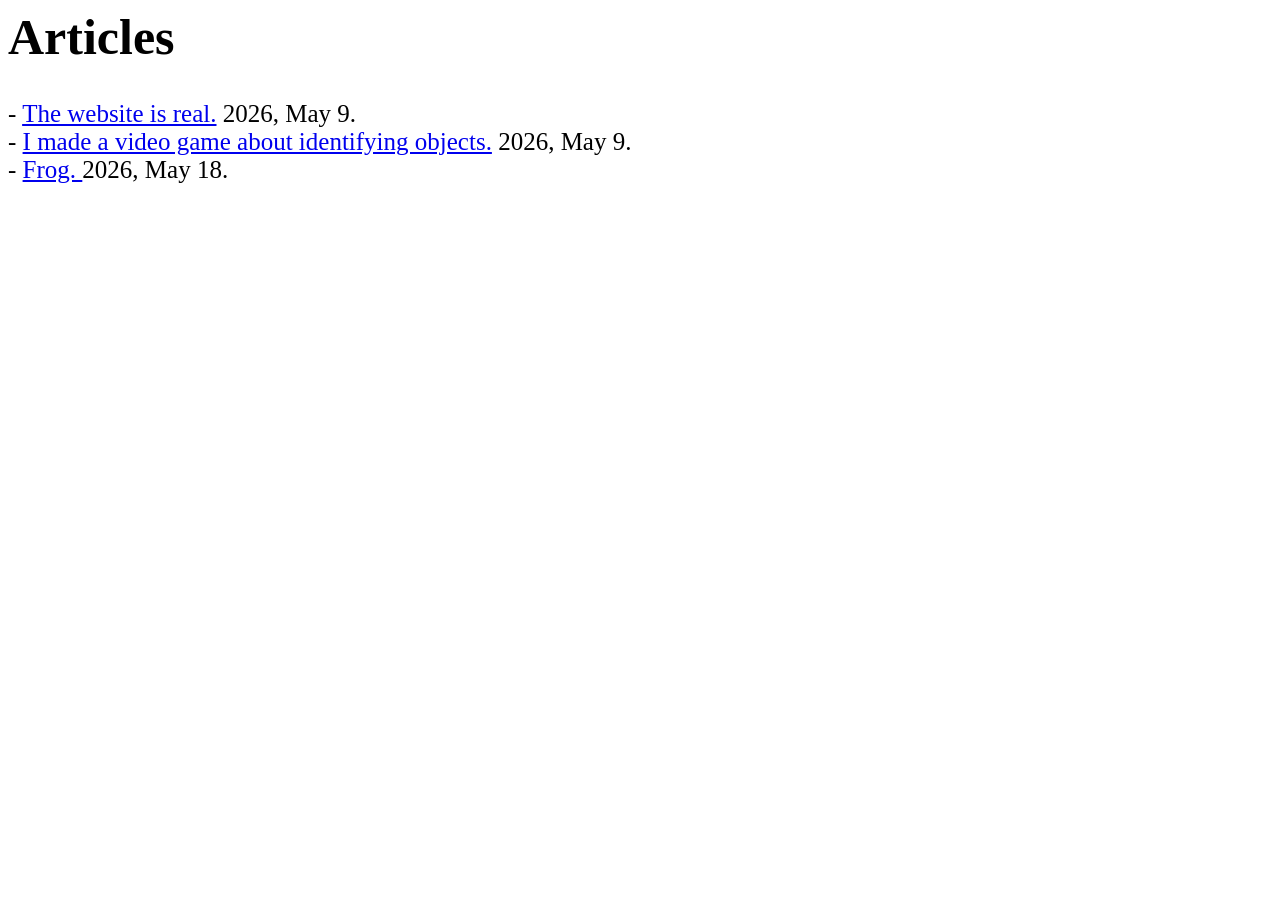
==== index.html @ 863d7802 "." ====
<html>
    <head>
        <link rel="stylesheet" href="mystyle.css">
    </head>

    <body style="background-color:rgb(255, 255, 255); font-size: 25px; ">
        <h1>Articles</h1>
         - <a href="articles/the_website/the_website.html">The website is real.</a> 2026, May 9.<br>
         - <a href="articles/identification/identification.html">I made a video game about identifying objects.</a> 2026, May 9.<br>
         - <a href="articles/docsite/Website.html"> Frog. </a> 2026, May 18.<br>
    </body>
    
</html>
---- mystyle.css ----
.center {
  display: block;
  margin-left: auto;
  margin-right: auto;
  /* width: 50%; */
}

.callout {
  border:2px solid black;
  background-color:rgb(208, 240, 193);
}

body {
    font-size: 25px;
}
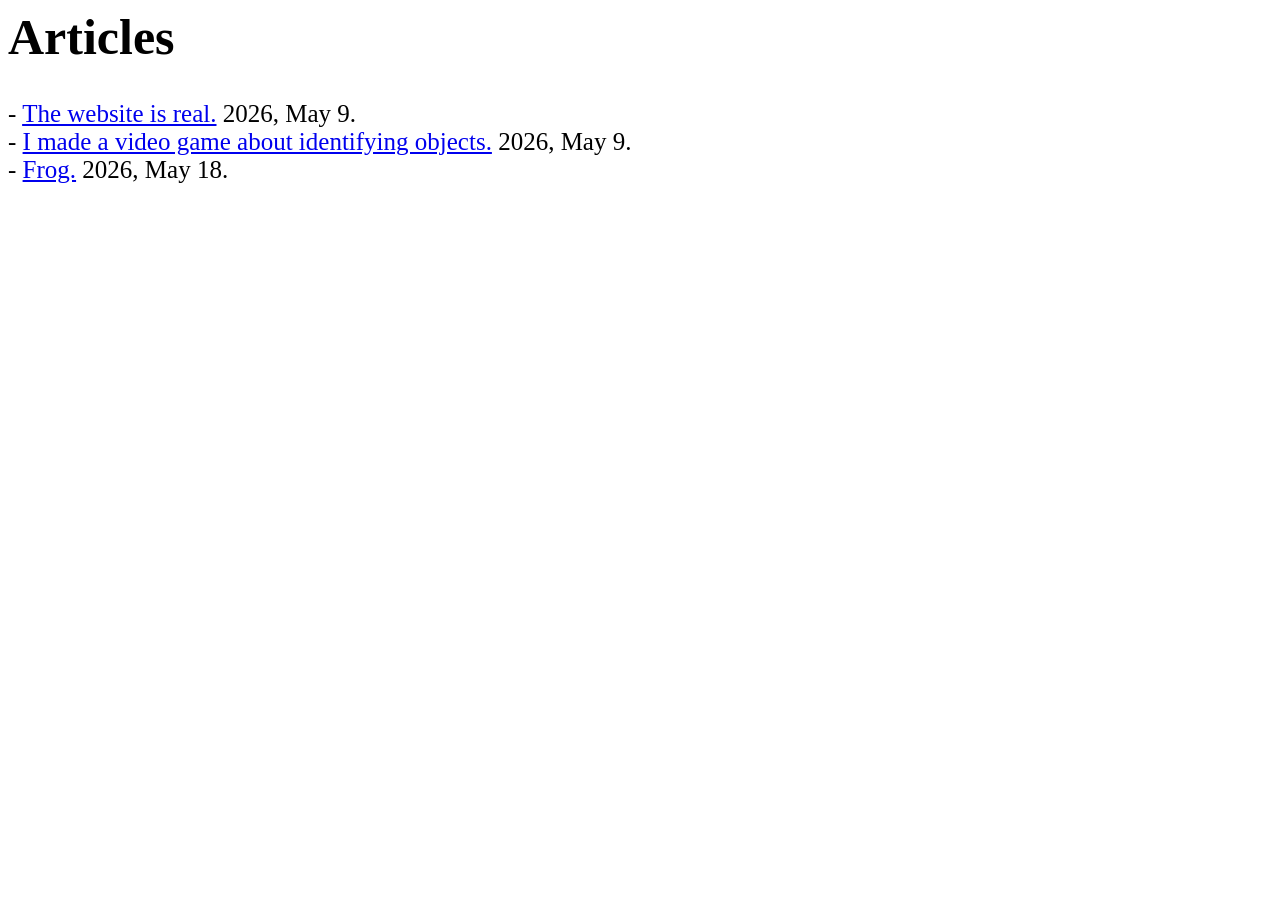
==== commit 97fae801: "." ====
--- a/index.html
+++ b/index.html
@@ -7,7 +7,7 @@
         <h1>Articles</h1>
          - <a href="articles/the_website/the_website.html">The website is real.</a> 2026, May 9.<br>
          - <a href="articles/identification/identification.html">I made a video game about identifying objects.</a> 2026, May 9.<br>
-         - <a href="articles/docsite/Website.html"> Frog. </a> 2026, May 18.<br>
+         - <a href="articles/docsite/Website.html"> Frog.</a> 2026, May 18.<br>
     </body>
     
 </html>
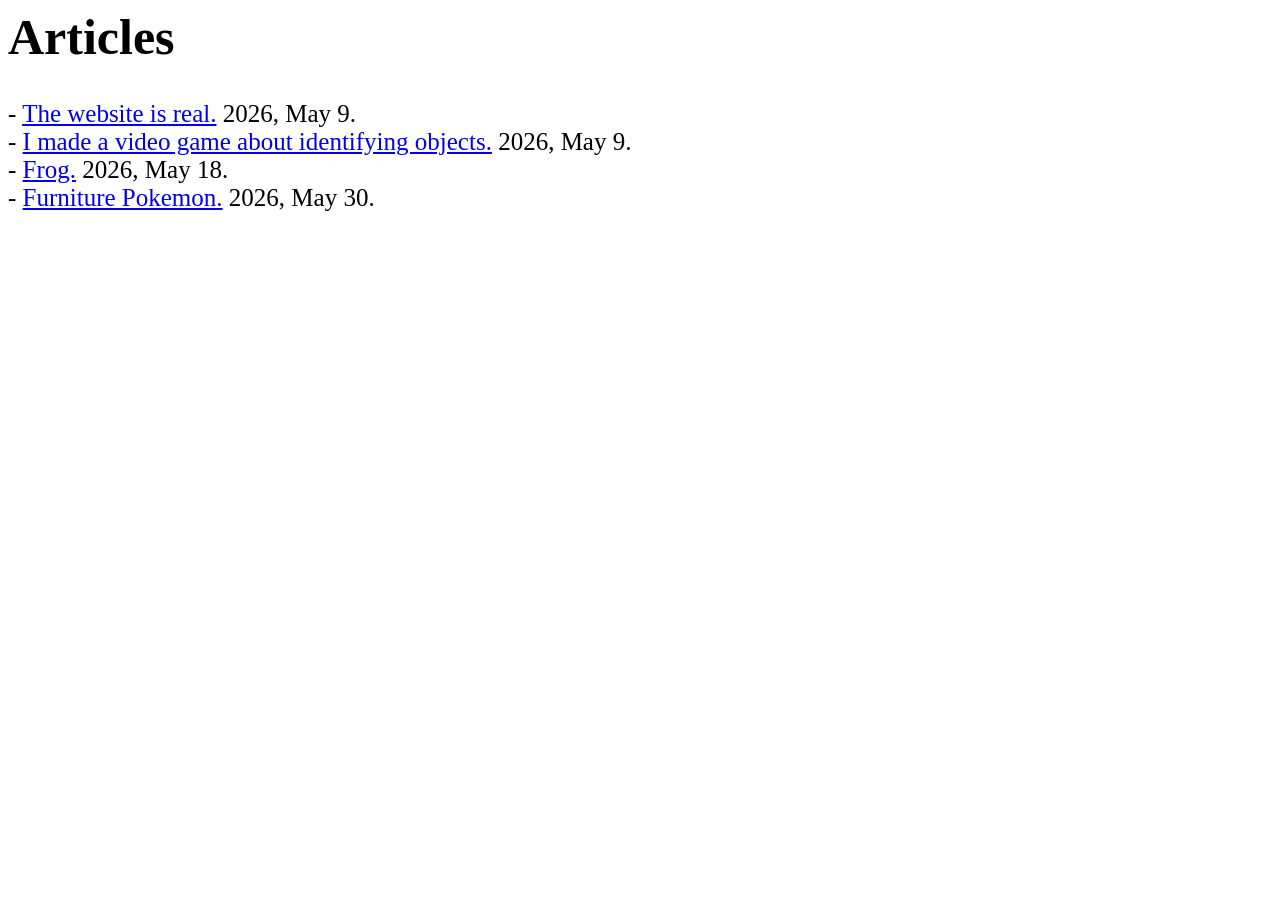
==== commit b84edb35: "." ====
--- a/index.html
+++ b/index.html
@@ -8,6 +8,7 @@
          - <a href="articles/the_website/the_website.html">The website is real.</a> 2026, May 9.<br>
          - <a href="articles/identification/identification.html">I made a video game about identifying objects.</a> 2026, May 9.<br>
          - <a href="articles/docsite/Website.html"> Frog.</a> 2026, May 18.<br>
+         - <a href="articles/furnish/furnish.html"> Furniture Pokemon.</a> 2026, May 30.<br>
     </body>
     
 </html>
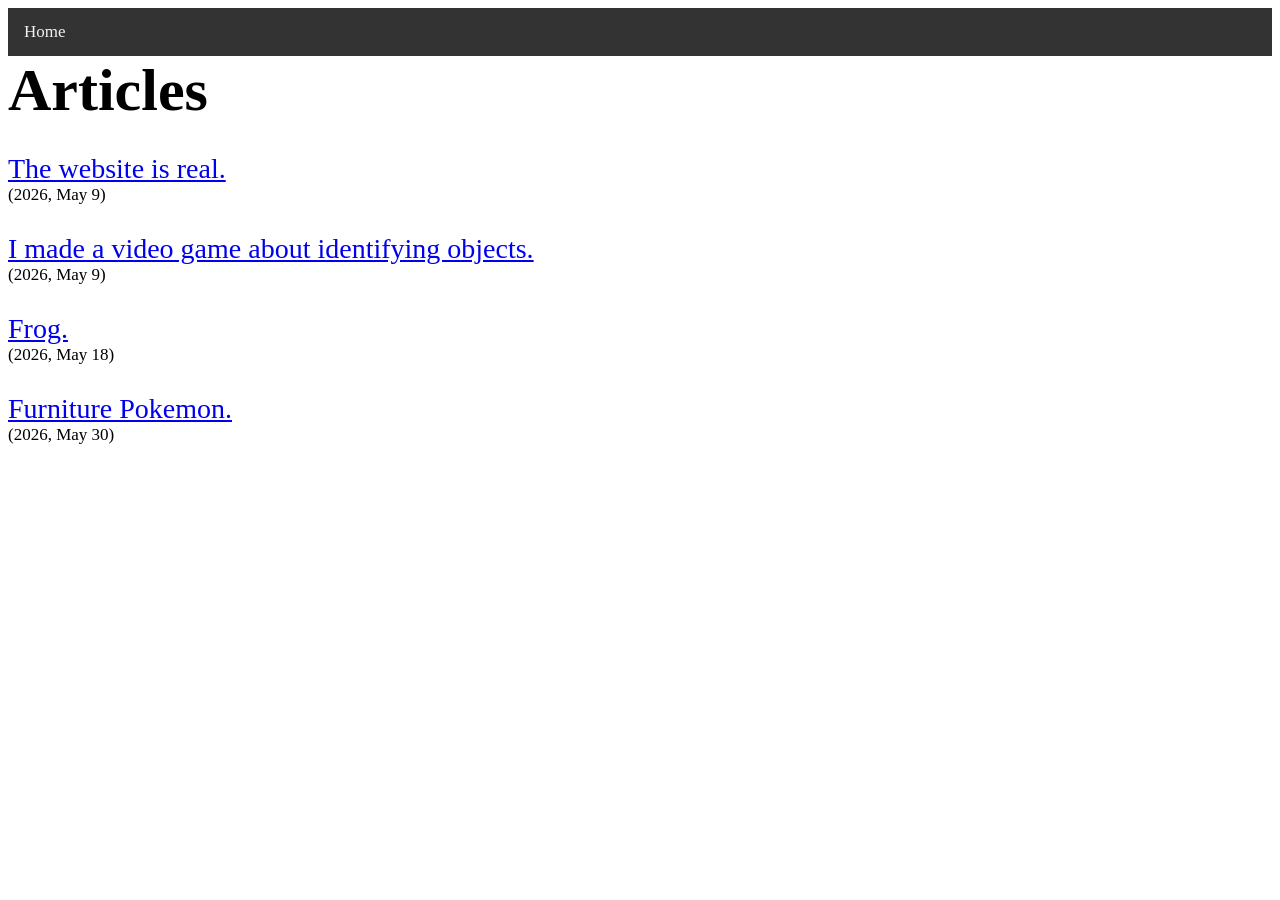
==== commit 97f972e7: "." ====
--- a/index.html
+++ b/index.html
@@ -3,12 +3,37 @@
         <link rel="stylesheet" href="mystyle.css">
     </head>
 
-    <body style="background-color:rgb(255, 255, 255); font-size: 25px; ">
-        <h1>Articles</h1>
-         - <a href="articles/the_website/the_website.html">The website is real.</a> 2026, May 9.<br>
-         - <a href="articles/identification/identification.html">I made a video game about identifying objects.</a> 2026, May 9.<br>
-         - <a href="articles/docsite/Website.html"> Frog.</a> 2026, May 18.<br>
-         - <a href="articles/furnish/furnish.html"> Furniture Pokemon.</a> 2026, May 30.<br>
+    <div class="topnav">
+        <a href="../../index.html">Home</a>
+    </div>
+
+    <body>
+        <h1 style="font-size: 60; margin-top: 0%; margin-bottom: 0%;" >Articles</h1>
+    
+        <p class="article">
+            <a href="articles/the_website/the_website.html">The website is real.</a>
+            <span class="date"><br>(2026, May 9)</span><br>
+        </p>
+
+        <p class="article">
+            <a href="articles/identification/identification.html">I made a video game about identifying objects.</a>
+            <span class="date"><br>(2026, May 9)</span><br>
+        </p>
+
+        <p class="article">
+            <a href="articles/docsite/Website.html">Frog.</a>
+            <span class="date"><br>(2026, May 18)</span><br>
+        </p>
+
+        <p class="article">
+            <a href="articles/furnish/furnish.html">Furniture Pokemon.</a>
+            <span class="date"><br>(2026, May 30)</span><br>
+        </p>
+
+        <!-- <p class="article">
+            <a href="articles/the_website/the_website.html">The website is real.</a>
+            <span class="date"><br>(2026, May 9)</span><br>
+        </p> -->
     </body>
     
 </html>
--- a/mystyle.css
+++ b/mystyle.css
@@ -12,4 +12,40 @@
 
 body {
     font-size: 25px;
+}
+
+.article {
+  font-size: 28px;
+}
+
+.date {
+  font-size: 17px;
+  /* margin: 0px; */
+}
+
+.topnav {
+  background-color: #333;
+  overflow: hidden;
+}
+
+/* Style the links inside the navigation bar */
+.topnav a {
+  float: left;
+  color: #f2f2f2;
+  text-align: center;
+  padding: 14px 16px;
+  text-decoration: none;
+  font-size: 17px;
+}
+
+/* Change the color of links on hover */
+.topnav a:hover {
+  background-color: #ddd;
+  color: black;
+}
+
+/* Add a color to the active/current link */
+.topnav a.active {
+  background-color: #04AA6D;
+  color: white;
 }
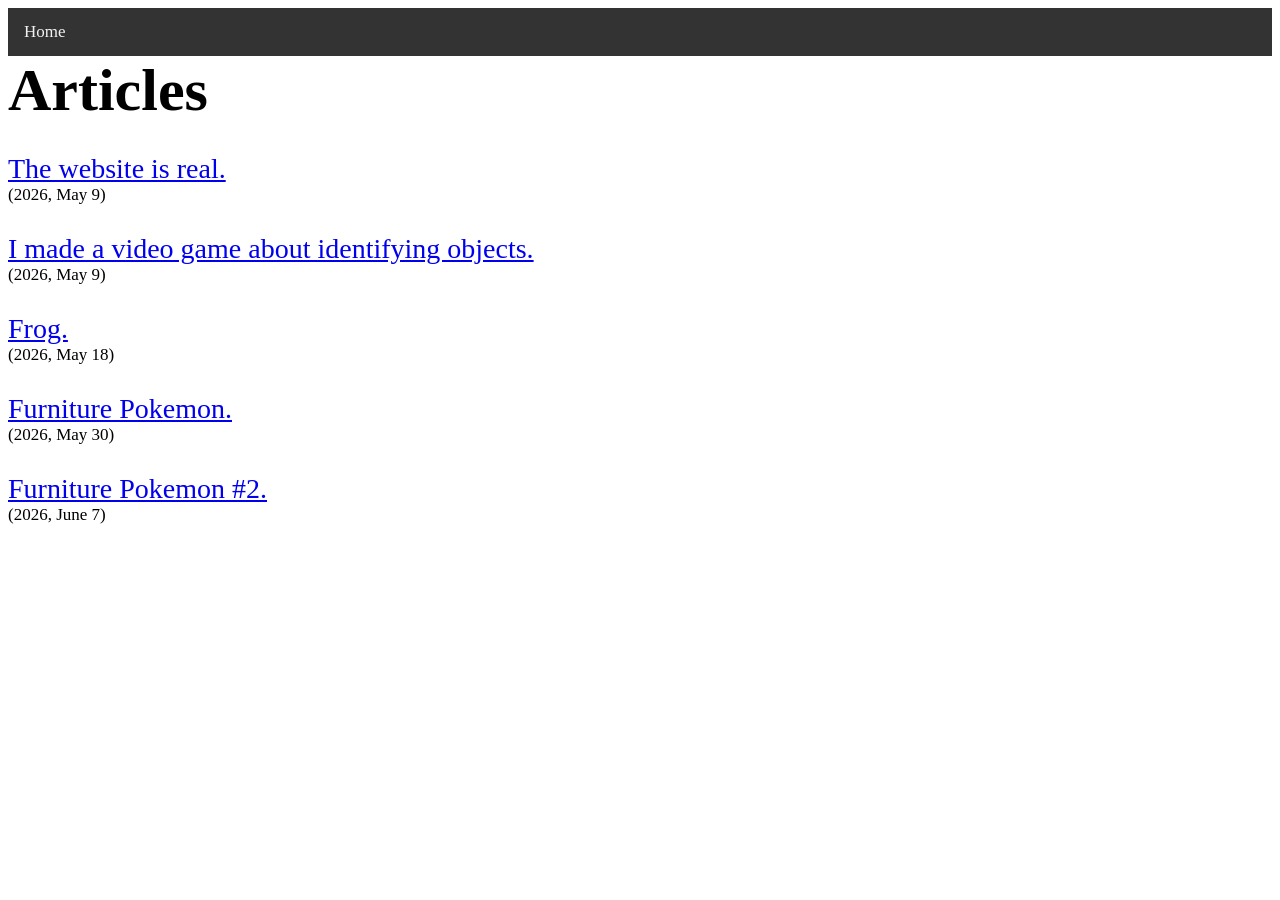
==== commit 31a264c2: "." ====
--- a/index.html
+++ b/index.html
@@ -30,6 +30,10 @@
             <span class="date"><br>(2026, May 30)</span><br>
         </p>
 
+        <p class="article">
+            <a href="articles/furnish2/furnish2.html">Furniture Pokemon #2.</a>
+            <span class="date"><br>(2026, June 7)</span><br>
+        </p>
         <!-- <p class="article">
             <a href="articles/the_website/the_website.html">The website is real.</a>
             <span class="date"><br>(2026, May 9)</span><br>
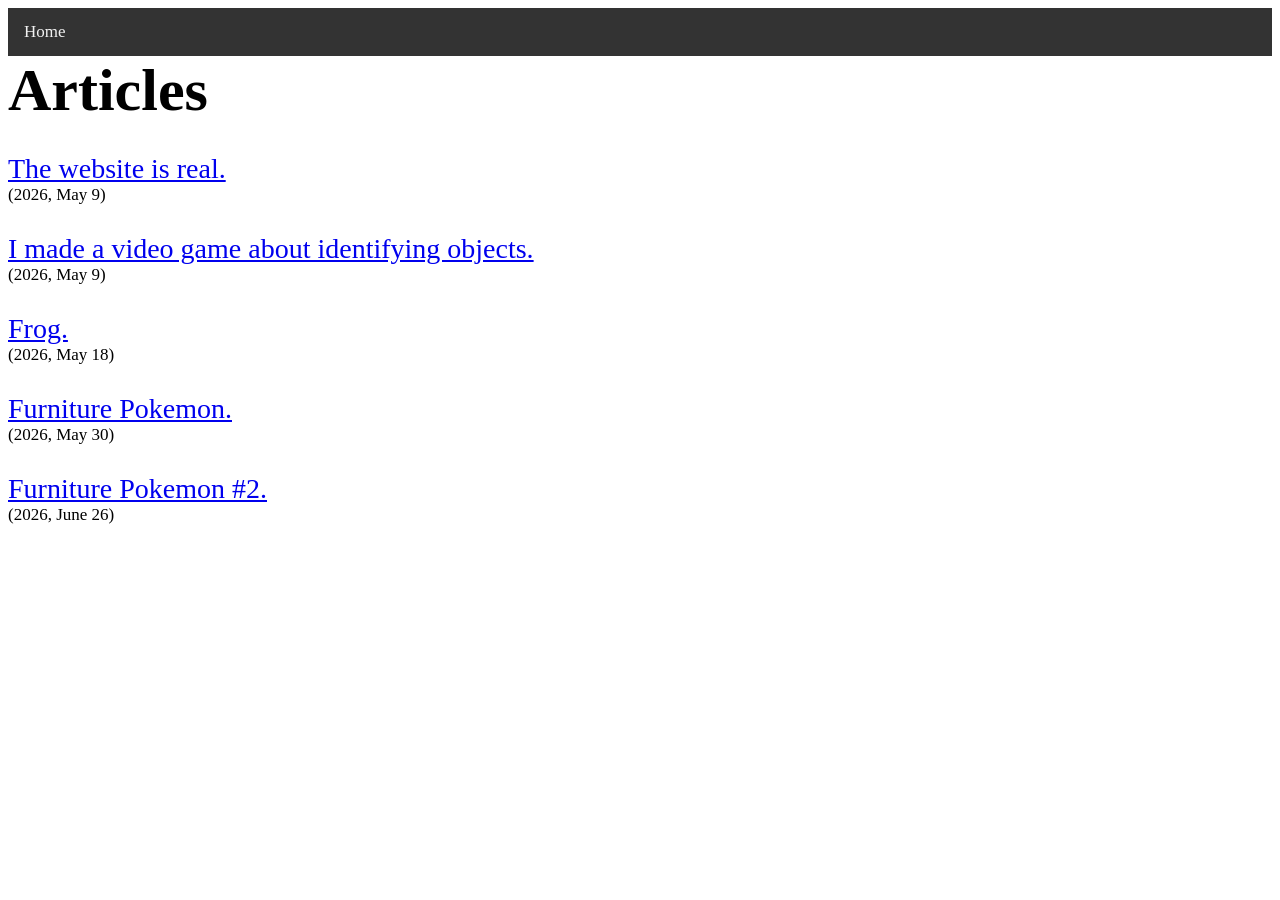
==== commit 8c240aab: "." ====
--- a/index.html
+++ b/index.html
@@ -32,7 +32,7 @@
 
         <p class="article">
             <a href="articles/furnish2/furnish2.html">Furniture Pokemon #2.</a>
-            <span class="date"><br>(2026, June 7)</span><br>
+            <span class="date"><br>(2026, June 26)</span><br>
         </p>
         <!-- <p class="article">
             <a href="articles/the_website/the_website.html">The website is real.</a>
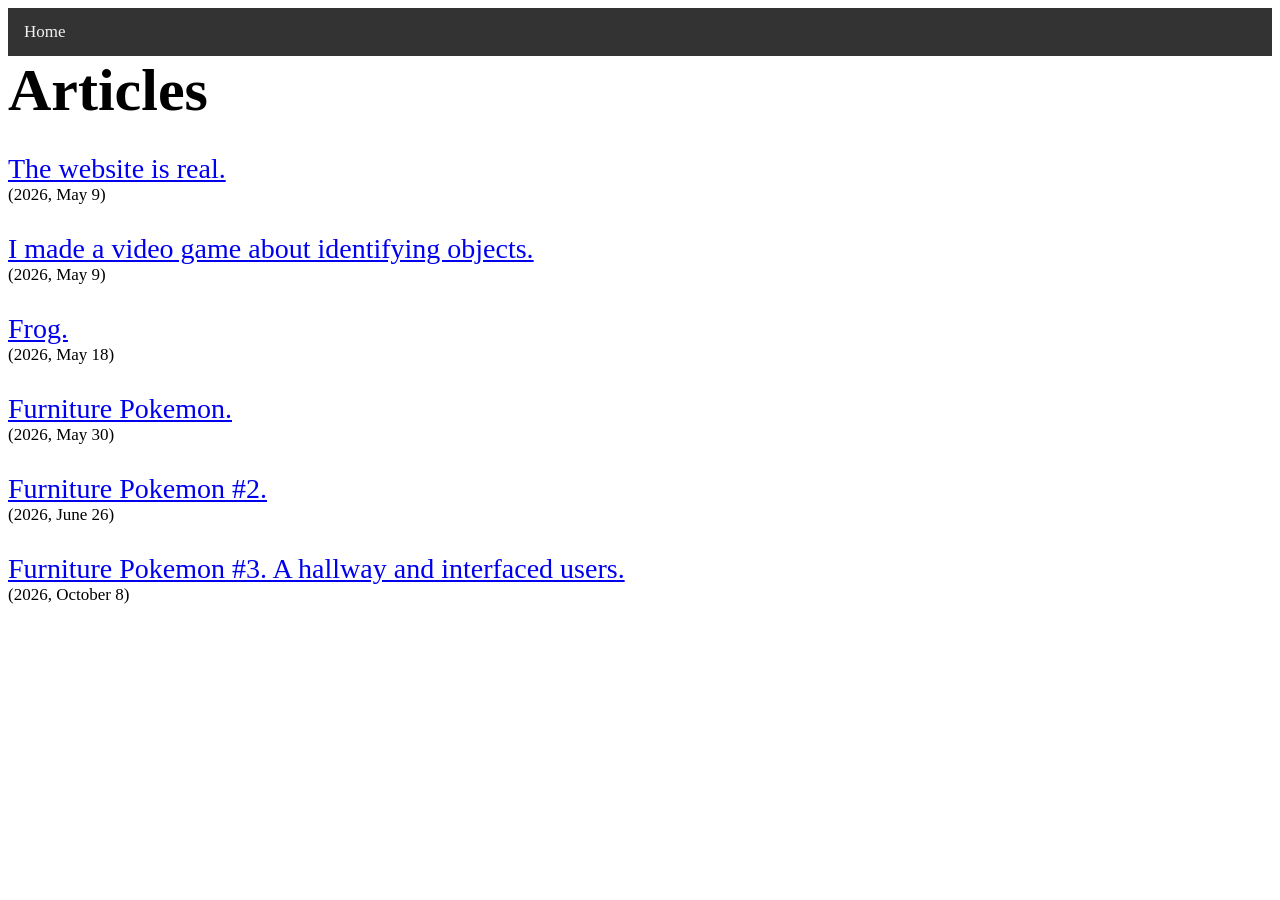
==== commit 953960a7: "." ====
--- a/index.html
+++ b/index.html
@@ -34,6 +34,11 @@
             <a href="articles/furnish2/furnish2.html">Furniture Pokemon #2.</a>
             <span class="date"><br>(2026, June 26)</span><br>
         </p>
+        
+        <p class="article">
+            <a href="articles/furnish3/furnish3.html">Furniture Pokemon #3. A hallway and interfaced users.</a>
+            <span class="date"><br>(2026, October 8)</span><br>
+        </p>
         <!-- <p class="article">
             <a href="articles/the_website/the_website.html">The website is real.</a>
             <span class="date"><br>(2026, May 9)</span><br>
--- a/mystyle.css
+++ b/mystyle.css
@@ -8,6 +8,17 @@
 .callout {
   border:2px solid black;
   background-color:rgb(208, 240, 193);
+}
+
+.callout2 {
+  /* border:2px solid black; */
+  background-color:rgb(214, 235, 205);
+  font-size: 20px;
+  /* text-align: center; */
+  padding-top: 14px;
+  padding-bottom: 16px;
+  padding-left: 32px;
+  padding-right: 32px;
 }
 
 body {
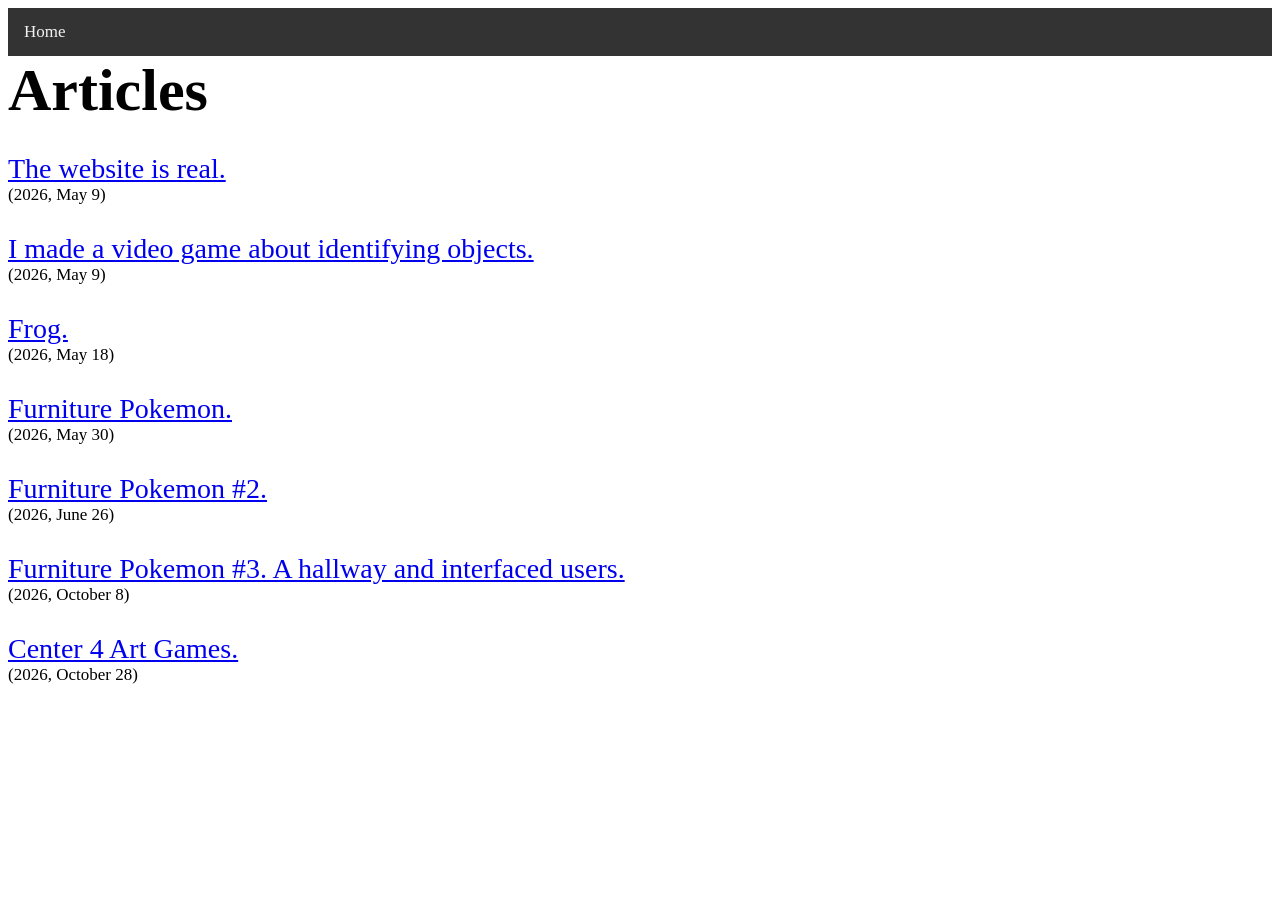
==== commit 06955ce1: "." ====
--- a/index.html
+++ b/index.html
@@ -39,6 +39,11 @@
             <a href="articles/furnish3/furnish3.html">Furniture Pokemon #3. A hallway and interfaced users.</a>
             <span class="date"><br>(2026, October 8)</span><br>
         </p>
+
+        <p class="article">
+            <a href="articles/c4ag/c4ag.html">Center 4 Art Games.</a>
+            <span class="date"><br>(2026, October 28)</span><br>
+        </p>
         <!-- <p class="article">
             <a href="articles/the_website/the_website.html">The website is real.</a>
             <span class="date"><br>(2026, May 9)</span><br>
